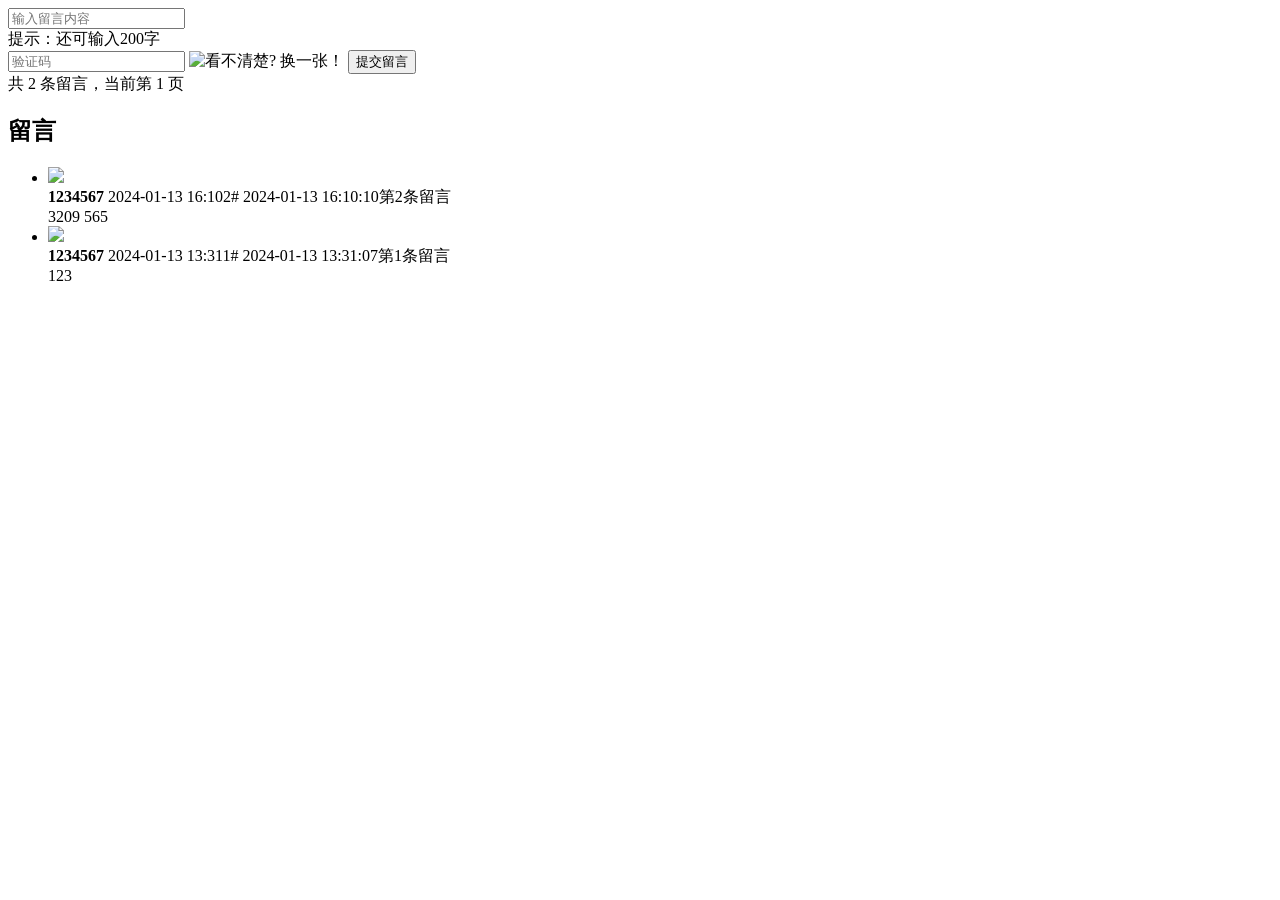
==== src/main/resources/templates/feedback.html @ 69090fea "排行、部分细节样式" ====
<!DOCTYPE html>
<html lang="zh-CN" xmlns:th="http://www.thymeleaf.org">
<head>
    <meta charset="UTF-8">
    <title>影乐宝</title>
    <link rel="stylesheet" type="text/css" href="/static/css/index.css">
    <link rel="stylesheet" type="text/css" href="/static/css/mxone.css">
</head>
<body id="graypage">

<div th:replace="header::header"></div>

<div class="container white_pal">
    <div class="input_row">
        <div class="pannel clearfix">
            <!--留言开始-->
            <div class="mac_msg_r">
                <form class="gbook_form gbook_font">
                    <input class="gbook_content" name="gbook_content" placeholder="输入留言内容"></input>
                    <div class="msg_code">
                        <div class="remaining_w">提示：还可输入<span class="gbook_remaining remaining">200</span>字</div>
                        <input type="text" name="verify" placeholder="验证码" class="verify">
                        <img class="comm-code"
                             src="/index.php/verify/index.html"
                             data-role="/index.php/verify/index.html"
                             title="看不清楚? 换一张！"
                             onclick="this.src=this.src+'?v=1705133506'">
                        <input type="button" class="gbook_submit submit_btn" value="提交留言">
                    </div>
                </form>
            </div>
            <!--留言结束-->

        </div>
    </div>
    <div class="commlist_row">
        <div class="comm_list pannel clearfix">
            <div class="pannel_head clearfix">
                <span class="pull_right">共&nbsp;<span class="mycol">2</span>&nbsp;条留言，当前第&nbsp;<span
                        class="mycol">1</span>&nbsp;页</span>
                <h2 class="title">留言</h2>
            </div>
            <ul class="part_rows">
                <li class="comm_each line_top margin">
                    <img class="comm_avat part_roun" src="/static/images/touxiang.png">
                    <div class="comm_head">
                        <strong class="text_line">1234567</strong>
                        <span class="part_tips hidden_mb">2024-01-13 16:10<span class="split_line"></span><span
                                class="mycol">2#</span></span>
                        <span class="part_tips hidden_xs">2024-01-13 16:10:10<span class="split_line"></span><span
                                class="mycol">第2条</span>留言</span>
                    </div>
                    <div class="comm_cont">
                        <div class="comm_content">3209
                            565
                        </div>
                    </div>
                </li>
                <li class="comm_each line_top margin">
                    <img class="comm_avat part_roun" src="/static/images/touxiang.png">
                    <div class="comm_head">
                        <strong class="text_line">1234567</strong>
                        <span class="part_tips hidden_mb">2024-01-13 13:31<span class="split_line"></span><span
                                class="mycol">1#</span></span>
                        <span class="part_tips hidden_xs">2024-01-13 13:31:07<span class="split_line"></span><span
                                class="mycol">第1条</span>留言</span>
                    </div>
                    <div class="comm_cont">
                        <div class="comm_content">123</div>
                    </div>
                </li>
            </ul>
        </div>
    </div>
</div>
<!--评分-->

</body>
</html>
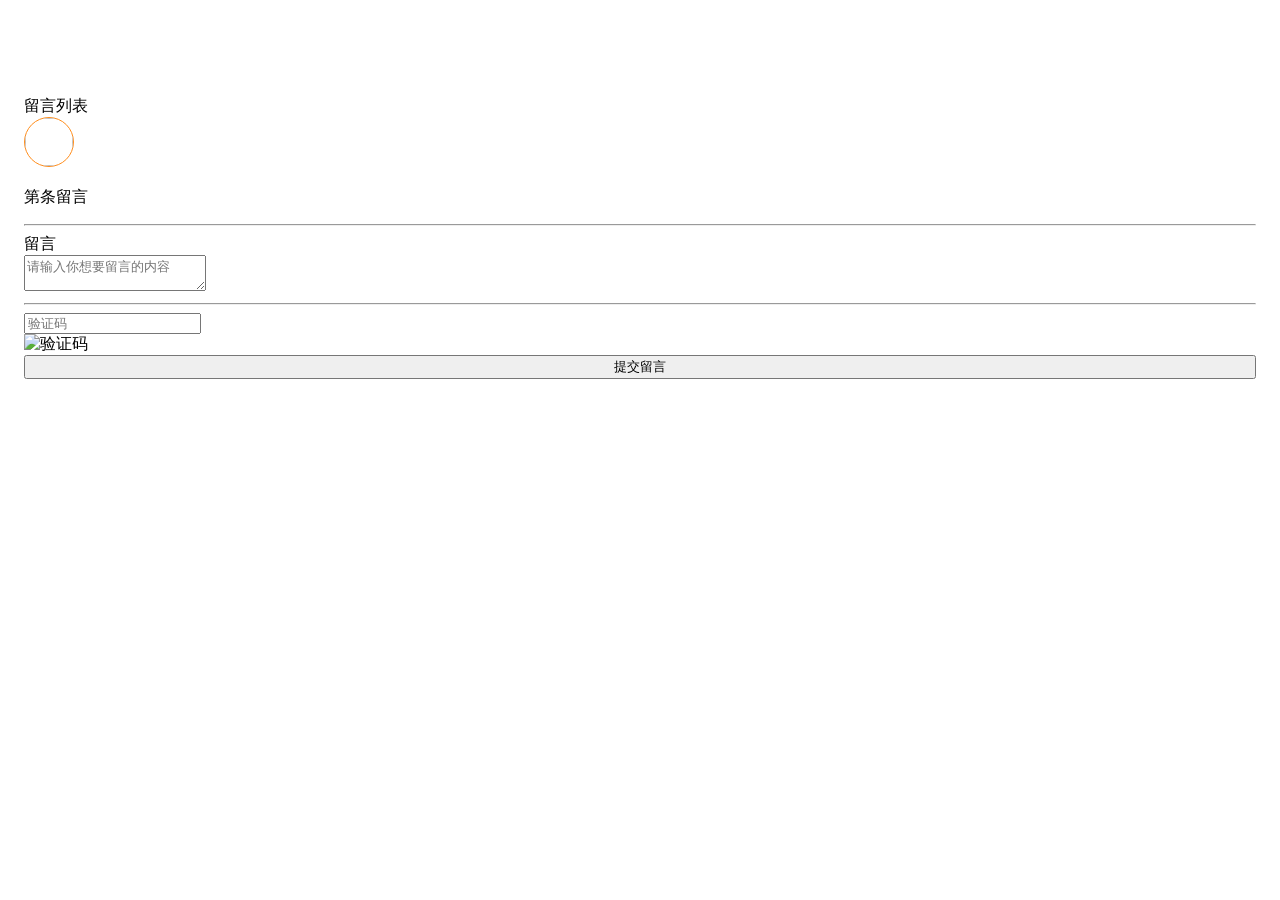
==== commit 15fa5899: "新增留言功能" ====
--- a/src/main/resources/templates/feedback.html
+++ b/src/main/resources/templates/feedback.html
@@ -4,76 +4,134 @@
     <meta charset="UTF-8">
     <title>影乐宝</title>
     <link rel="stylesheet" type="text/css" href="/static/css/index.css">
-    <link rel="stylesheet" type="text/css" href="/static/css/mxone.css">
+    <link rel="stylesheet" type="text/css" href="/static/plugin/layui/css/layui.css">
 </head>
-<body id="graypage">
+<body>
 
 <div th:replace="header::header"></div>
 
-<div class="container white_pal">
-    <div class="input_row">
-        <div class="pannel clearfix">
-            <!--留言开始-->
-            <div class="mac_msg_r">
-                <form class="gbook_form gbook_font">
-                    <input class="gbook_content" name="gbook_content" placeholder="输入留言内容"></input>
-                    <div class="msg_code">
-                        <div class="remaining_w">提示：还可输入<span class="gbook_remaining remaining">200</span>字</div>
-                        <input type="text" name="verify" placeholder="验证码" class="verify">
-                        <img class="comm-code"
-                             src="/index.php/verify/index.html"
-                             data-role="/index.php/verify/index.html"
-                             title="看不清楚? 换一张！"
-                             onclick="this.src=this.src+'?v=1705133506'">
-                        <input type="button" class="gbook_submit submit_btn" value="提交留言">
+<div class="container">
+    <div class="layui-bg-gray" style="padding: 16px; margin-top: 80px;">
+        <div class="layui-row layui-col-space15">
+            <div class="layui-col-md8">
+                <div class="layui-card">
+                    <div class="layui-card-header">留言列表</div>
+                    <div class="layui-card-body">
+                        <div class="card" th:each="feedback, status: ${feedbackPage.records}">
+                            <div class="layui-row layui-col-space4">
+                                <div class="layui-col-md1">
+                                    <img style=" width: 48px; height: 48px; border: 1px solid #FF8D1B; border-radius: 50%;"
+                                         th:src="${feedback.avatar}"/>
+                                </div>
+                                <div class="layui-col-md6">
+                                    <p th:text="${feedback.nickname}"></p>
+                                    <p th:text="${feedback.content}"></p>
+                                </div>
+                                <div class="layui-col-md3">
+                                    <p th:text="${#dates.format(feedback.ftime, 'yyyy-MM-dd')}"></p>
+                                </div>
+                                <div class="layui-col-md2">
+                                    <p>第<span th:text="${status.count}" style="color: #ffb800"></span>条留言</p>
+                                </div>
+                            </div>
+                            <hr class="ws-space-16">
+                        </div>
+                        <div id="page" style="text-align: center;"></div>
                     </div>
-                </form>
+                </div>
             </div>
-            <!--留言结束-->
-
-        </div>
-    </div>
-    <div class="commlist_row">
-        <div class="comm_list pannel clearfix">
-            <div class="pannel_head clearfix">
-                <span class="pull_right">共&nbsp;<span class="mycol">2</span>&nbsp;条留言，当前第&nbsp;<span
-                        class="mycol">1</span>&nbsp;页</span>
-                <h2 class="title">留言</h2>
+            <div class="layui-col-md4">
+                <div class="layui-card">
+                    <div class="layui-card-header">留言</div>
+                    <div class="layui-card-body">
+                        <form class="layui-form">
+                            <textarea name="content" placeholder="请输入你想要留言的内容" lay-verify="required"
+                                      class="layui-textarea"></textarea>
+                            <hr class="ws-space-16">
+                            <div class="layui-row layui-col-space10">
+                                <div class="layui-col-md4">
+                                    <input type="text" name="captcha" lay-verify="required|captcha" placeholder="验证码"
+                                           class="layui-input">
+                                </div>
+                                <div class="layui-col-md4">
+                                    <img id="captcha-img" alt="验证码" style="width: 100%;">
+                                </div>
+                                <div class="layui-col-md4">
+                                    <button type="button" class="layui-btn layui-bg-orange"
+                                            lay-submit lay-filter="submitFeedback" style="width: 100%;">
+                                        提交留言
+                                    </button>
+                                </div>
+                            </div>
+                        </form>
+                    </div>
+                </div>
             </div>
-            <ul class="part_rows">
-                <li class="comm_each line_top margin">
-                    <img class="comm_avat part_roun" src="/static/images/touxiang.png">
-                    <div class="comm_head">
-                        <strong class="text_line">1234567</strong>
-                        <span class="part_tips hidden_mb">2024-01-13 16:10<span class="split_line"></span><span
-                                class="mycol">2#</span></span>
-                        <span class="part_tips hidden_xs">2024-01-13 16:10:10<span class="split_line"></span><span
-                                class="mycol">第2条</span>留言</span>
-                    </div>
-                    <div class="comm_cont">
-                        <div class="comm_content">3209
-                            565
-                        </div>
-                    </div>
-                </li>
-                <li class="comm_each line_top margin">
-                    <img class="comm_avat part_roun" src="/static/images/touxiang.png">
-                    <div class="comm_head">
-                        <strong class="text_line">1234567</strong>
-                        <span class="part_tips hidden_mb">2024-01-13 13:31<span class="split_line"></span><span
-                                class="mycol">1#</span></span>
-                        <span class="part_tips hidden_xs">2024-01-13 13:31:07<span class="split_line"></span><span
-                                class="mycol">第1条</span>留言</span>
-                    </div>
-                    <div class="comm_cont">
-                        <div class="comm_content">123</div>
-                    </div>
-                </li>
-            </ul>
         </div>
     </div>
 </div>
-<!--评分-->
 
+<div th:replace="footer::footer"></div>
+<script type="text/javascript" src="/static/js/main.js"></script>
+<script type="text/javascript" src="/static/js/login_register.js"></script>
+<script type="text/javascript" src="/static/plugin/layui/layui.js"></script>
+<script th:inline="javascript">
+    var total = [[${feedbackPage.total}]];
+    var curr = [[${feedbackPage.current}]];
+    var size = [[${feedbackPage.size}]];
+</script>
+<script>
+    window.onload = function () {
+        initPublic();
+        initLoginPage();
+    };
+    layui.use(function () {
+        var $ = layui.$;
+        var form = layui.form;
+        var laypage = layui.laypage;
+        laypage.render({
+            elem: 'page',
+            count: total,
+            curr: curr,
+            limit: size,
+            theme: '#FFB800',
+            jump: function (obj, first) {
+                if (!first) {
+                    window.location.href = '/page/feedback/' + type + '?pageNo=' + obj.curr + '&pageSize=' + obj.limit;
+                }
+            }
+        });
+
+        // 自定义验证规则
+        form.verify({
+            captcha: function (value, item) {
+                if (value !== getSession("Captcha").toLowerCase()) {
+                    return '验证码错误！';
+                }
+            }
+        });
+
+        // 提交事件
+        form.on('submit(submitFeedback)', function (data) {
+            $.ajax({
+                url: "/api/feedback",
+                data: JSON.stringify(data.field),
+                method: "POST",
+                dataType: "json",
+                contentType: 'application/json',
+                success: function (res) {
+                    if (res.code == 0) {
+                        layer.msg(res.message);
+                        window.location.href = "/page/login";
+                    } else {
+                        layer.msg(res.message);
+                        window.location.reload();
+                    }
+                }
+            });
+            return false;
+        });
+    });
+</script>
 </body>
 </html>
